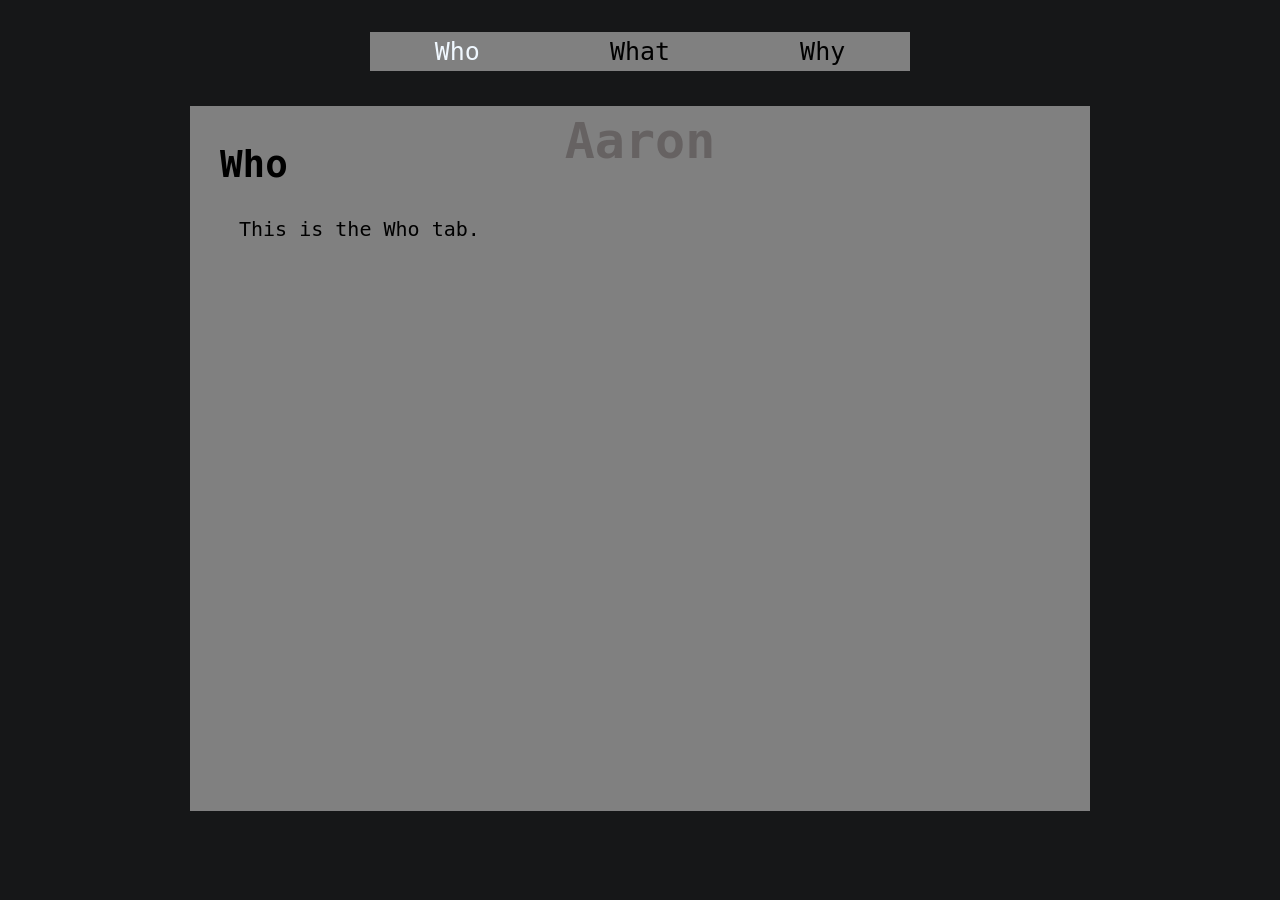
==== index.html @ 11cd5813 "website overhual" ====
<!DOCTYPE html>
<html lang="en">
<head>
    <meta charset="UTF-8">
    <meta name="viewport" content="width=device-width, initial-scale=1.0">
    <title>Aaron Yang</title>
    <link rel="stylesheet" href="styles.css"> 
</head>
<body>
    <h1 data-value="Aaron Yang">Aaron</h1>

    <div class="tab">
        <button class="tablinks nav-button" onclick="openSection(event, 'who-section')">Who</button>
        <button class="tablinks nav-button" onclick="openSection(event, 'what-section')">What</button>
        <button class="tablinks nav-button" onclick="openSection(event, 'why-section')">Why</button>
    </div>

    <div id="who-section" class="tabcontent">
        <h2>Who</h2>
        <p>This is the Who tab.</p>
    </div>

    <div id="what-section" class="tabcontent">
        <h2>What</h2>
        <p>This is the What tab.</p>
    </div>
      
    <div id="why-section" class="tabcontent">
        <h2>Why</h2>
        <p>This is the Why tab.</p>
    </div>

    <script src="script.js"></script>
</body>
</html>
---- styles.css ----
html,body {
    width: 100%;
    height: 80%;
    margin: 0;
    padding: 0;
    box-sizing: border-box;
    background-color: rgb(22, 23, 24);
    color: #666262;
}

h1 {
    cursor: default;
    margin-top: 5rem;
    position: absolute;
    left: 50%;
    transform: translateX(-50%);
    text-align: center;
    font-family: 'Roboto Mono', monospace;
    font-size: 50px;
    overflow: hidden;
    white-space: nowrap;
    animation: typing 1.6s ease-out forwards;
    padding-left: 0px;
}

h2{
    cursor: default;
    text-align: left;
    padding-left: 30px;
}
  
.tab {
    display: flex;
    justify-content: center;
    margin-top: 2rem;
}

.embed-container {
    padding-left: 50px;
}

#top2{
    cursor: pointer;
    text-align: center;
}

#top{
    font-family: 'Roboto Mono', monospace;
    text-align: center;
    cursor: default;
}

.tab button {
    background-color:grey;
    border: darkgrey;
    outline: rgb(0, 0, 0);
    cursor: pointer;
    padding: 5px 65px;
    transition: 0.3s;
    font-size: 25px;
    font-weight: 900px;
    font-family: 'Roboto Mono', monospace;
    color: #000000;
    outline-width: 5px;
}

/* Change background color of buttons on hover */
.tab button:hover {
    background-color: #202931;
}

/* Create an active/current tablink class */
.tab button.active {
    background-color: grey;
    color: aliceblue;
}

/* Style the tab content */
.tabcontent {
    display: none;
}

#who-section{
    font-family: 'Roboto Mono', monospace;    z-index: 0;
    padding-top: 5px;
    width: 900px;
    height: 700px;
    margin: 0 auto; /* center the section horizontally */
    overflow: auto;
    background-color:grey;
    margin-top: 35px;
    color:#000000;
    font-size: 25px;
}

#what-section{
    font-family: 'Roboto Mono', monospace;    z-index: 0;
    padding-top: 5px;
    width: 900px;
    height: 700px;
    margin: 0 auto; /* center the section horizontally */
    overflow: auto;
    background-color:grey;
    margin-top: 35px;
    color:#000000;
    font-size: 25px;
}

#why-section{
    font-family: 'Roboto Mono', monospace;    z-index: 0;
    padding-top: 5px;
    width: 900px;
    height: 700px;
    margin: 0 auto; /* center the section horizontally */
    overflow: auto;
    background-color:grey;
    margin-top: 35px;
    color:#000000;
    font-size: 25px;
}

#who-section p{
    cursor: default;
    padding-left: 49px;
    font-size: 20px;
}

#why-section p{
    padding-right: 50px;
    padding-left: 50px;
}

#what-section p{
    padding-right: 50px;
    padding-left: 50px;
}
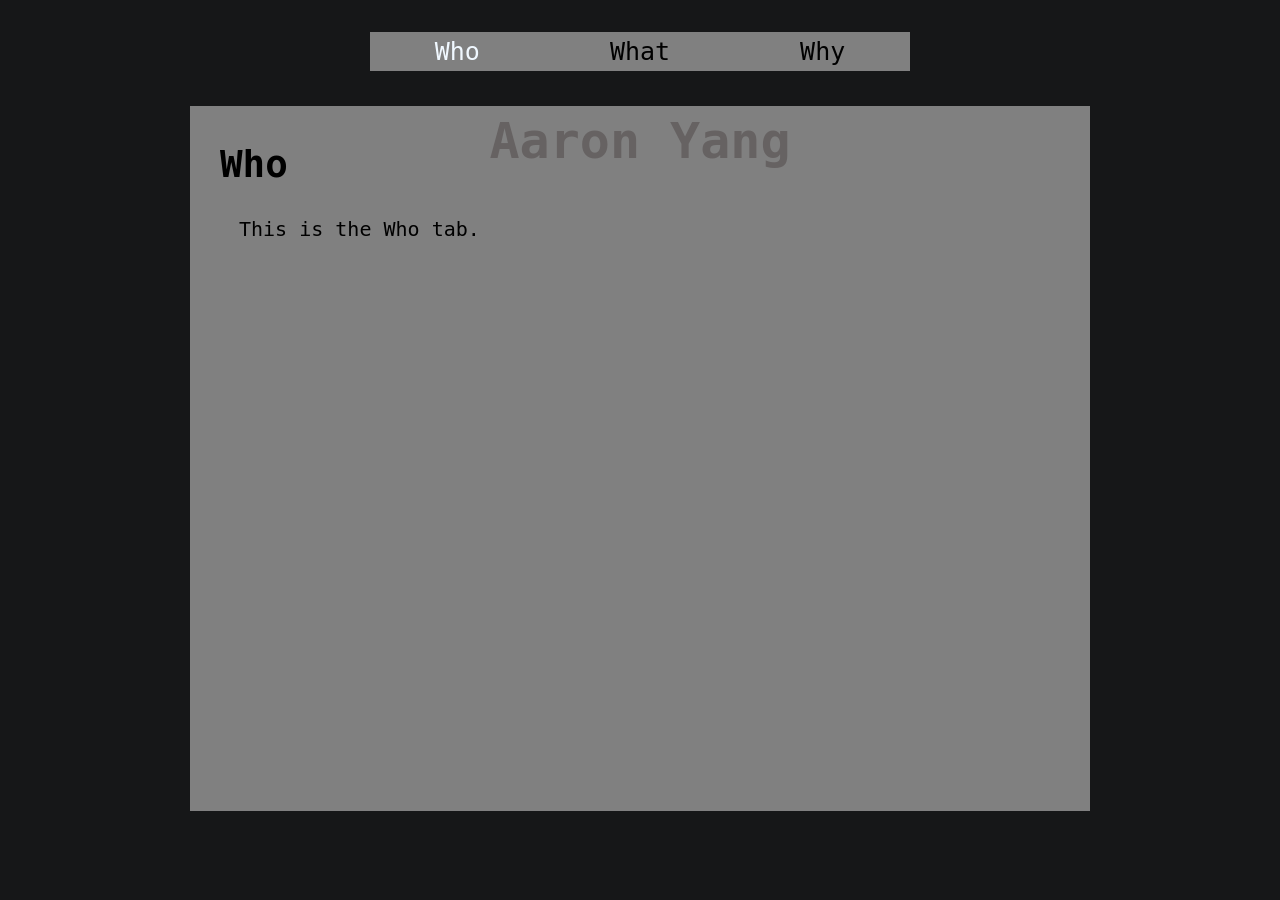
==== commit 23a6fbf0: "name title" ====
--- a/index.html
+++ b/index.html
@@ -7,7 +7,7 @@
     <link rel="stylesheet" href="styles.css"> 
 </head>
 <body>
-    <h1 data-value="Aaron Yang">Aaron</h1>
+    <h1 data-value="Aaron Yang">Aaron Yang</h1>
 
     <div class="tab">
         <button class="tablinks nav-button" onclick="openSection(event, 'who-section')">Who</button>
--- a/styles.css
+++ b/styles.css
@@ -128,9 +128,11 @@
 #why-section p{
     padding-right: 50px;
     padding-left: 50px;
+    font-size: 20px;
 }
 
 #what-section p{
     padding-right: 50px;
     padding-left: 50px;
+    font-size: 20px;
 }
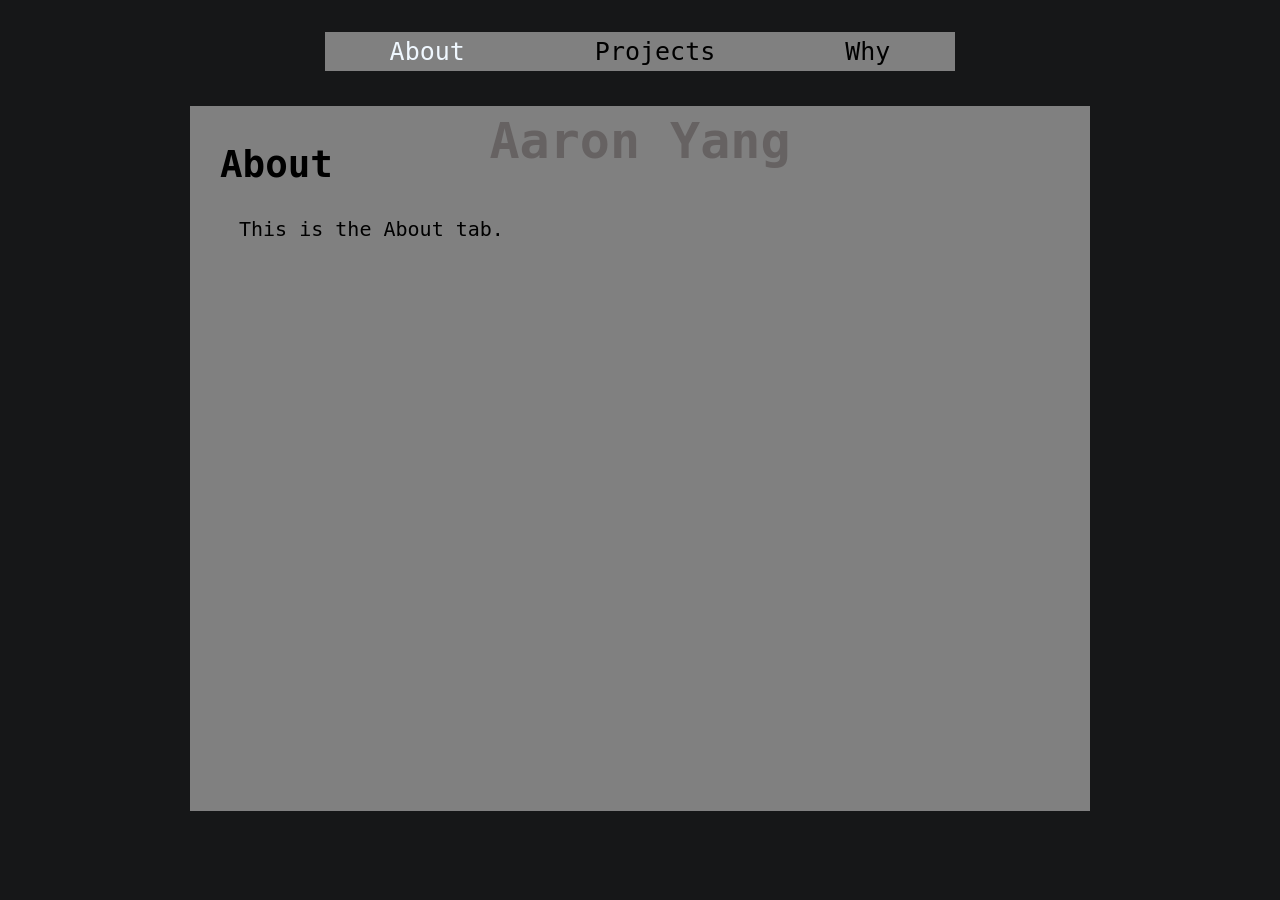
==== commit c52199c9: "Updated tab names" ====
--- a/index.html
+++ b/index.html
@@ -10,19 +10,19 @@
     <h1 data-value="Aaron Yang">Aaron Yang</h1>
 
     <div class="tab">
-        <button class="tablinks nav-button" onclick="openSection(event, 'who-section')">Who</button>
-        <button class="tablinks nav-button" onclick="openSection(event, 'what-section')">What</button>
+        <button class="tablinks nav-button" onclick="openSection(event, 'about-section')">About</button>
+        <button class="tablinks nav-button" onclick="openSection(event, 'projects-section')">Projects</button>
         <button class="tablinks nav-button" onclick="openSection(event, 'why-section')">Why</button>
     </div>
 
-    <div id="who-section" class="tabcontent">
-        <h2>Who</h2>
-        <p>This is the Who tab.</p>
+    <div id="about-section" class="tabcontent">
+        <h2>About</h2>
+        <p>This is the About tab.</p>
     </div>
 
-    <div id="what-section" class="tabcontent">
-        <h2>What</h2>
-        <p>This is the What tab.</p>
+    <div id="projects-section" class="tabcontent">
+        <h2>Projects</h2>
+        <p>This is the Projects tab.</p>
     </div>
       
     <div id="why-section" class="tabcontent">
--- a/styles.css
+++ b/styles.css
@@ -80,7 +80,7 @@
     display: none;
 }
 
-#who-section{
+#about-section{
     font-family: 'Roboto Mono', monospace;    z-index: 0;
     padding-top: 5px;
     width: 900px;
@@ -93,7 +93,7 @@
     font-size: 25px;
 }
 
-#what-section{
+#projects-section{
     font-family: 'Roboto Mono', monospace;    z-index: 0;
     padding-top: 5px;
     width: 900px;
@@ -119,9 +119,15 @@
     font-size: 25px;
 }
 
-#who-section p{
+#about-section p{
     cursor: default;
     padding-left: 49px;
+    font-size: 20px;
+}
+
+#projects-section p{
+    padding-right: 50px;
+    padding-left: 50px;
     font-size: 20px;
 }
 
@@ -130,9 +136,3 @@
     padding-left: 50px;
     font-size: 20px;
 }
-
-#what-section p{
-    padding-right: 50px;
-    padding-left: 50px;
-    font-size: 20px;
-}
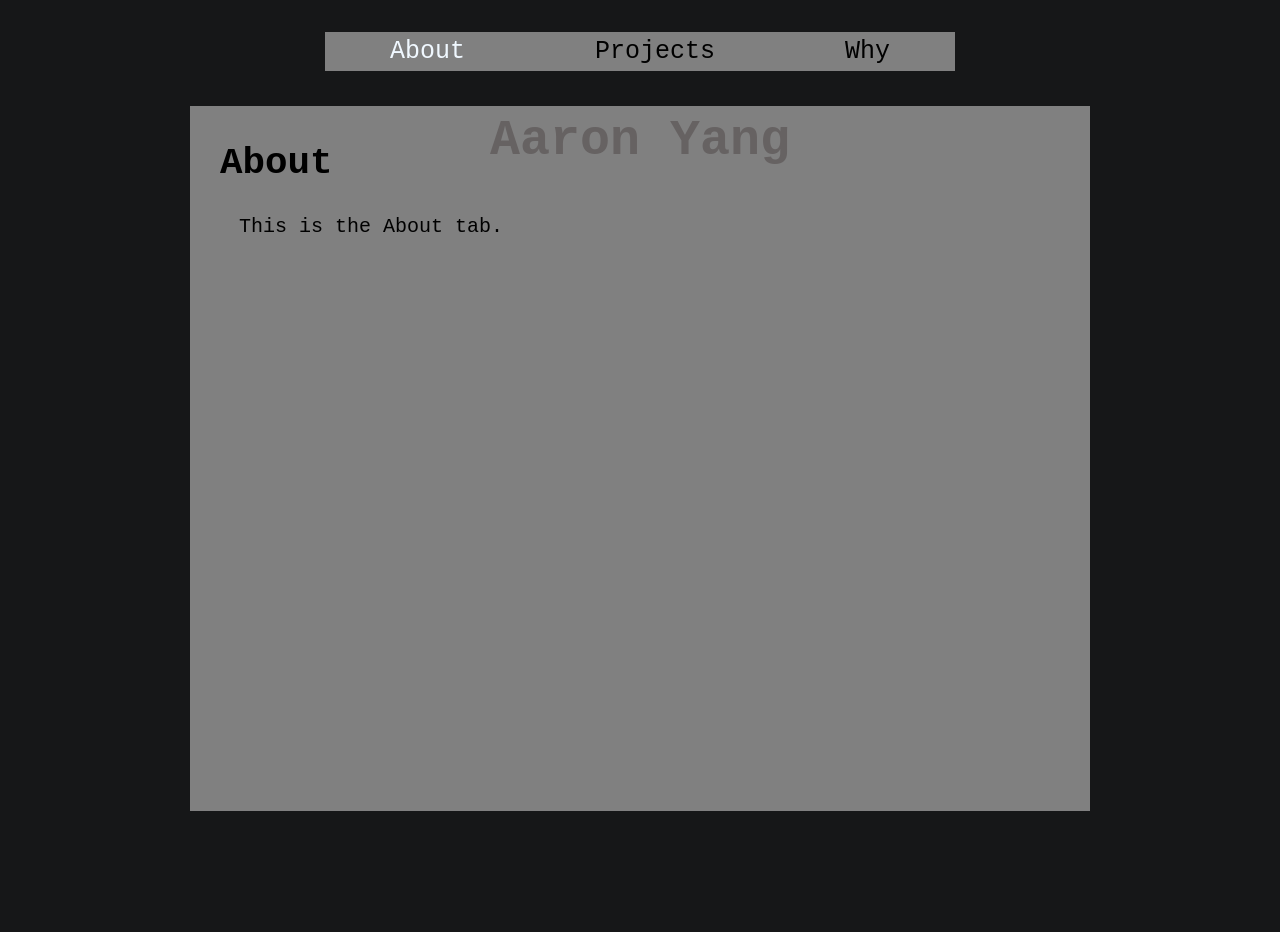
==== commit 0993e267: "sizing" ====
--- a/index.html
+++ b/index.html
@@ -14,7 +14,7 @@
         <button class="tablinks nav-button" onclick="openSection(event, 'projects-section')">Projects</button>
         <button class="tablinks nav-button" onclick="openSection(event, 'why-section')">Why</button>
     </div>
-
+    
     <div id="about-section" class="tabcontent">
         <h2>About</h2>
         <p>This is the About tab.</p>
--- a/styles.css
+++ b/styles.css
@@ -1,6 +1,6 @@
 html,body {
     width: 100%;
-    height: 80%;
+    height: 100%;
     margin: 0;
     padding: 0;
     box-sizing: border-box;
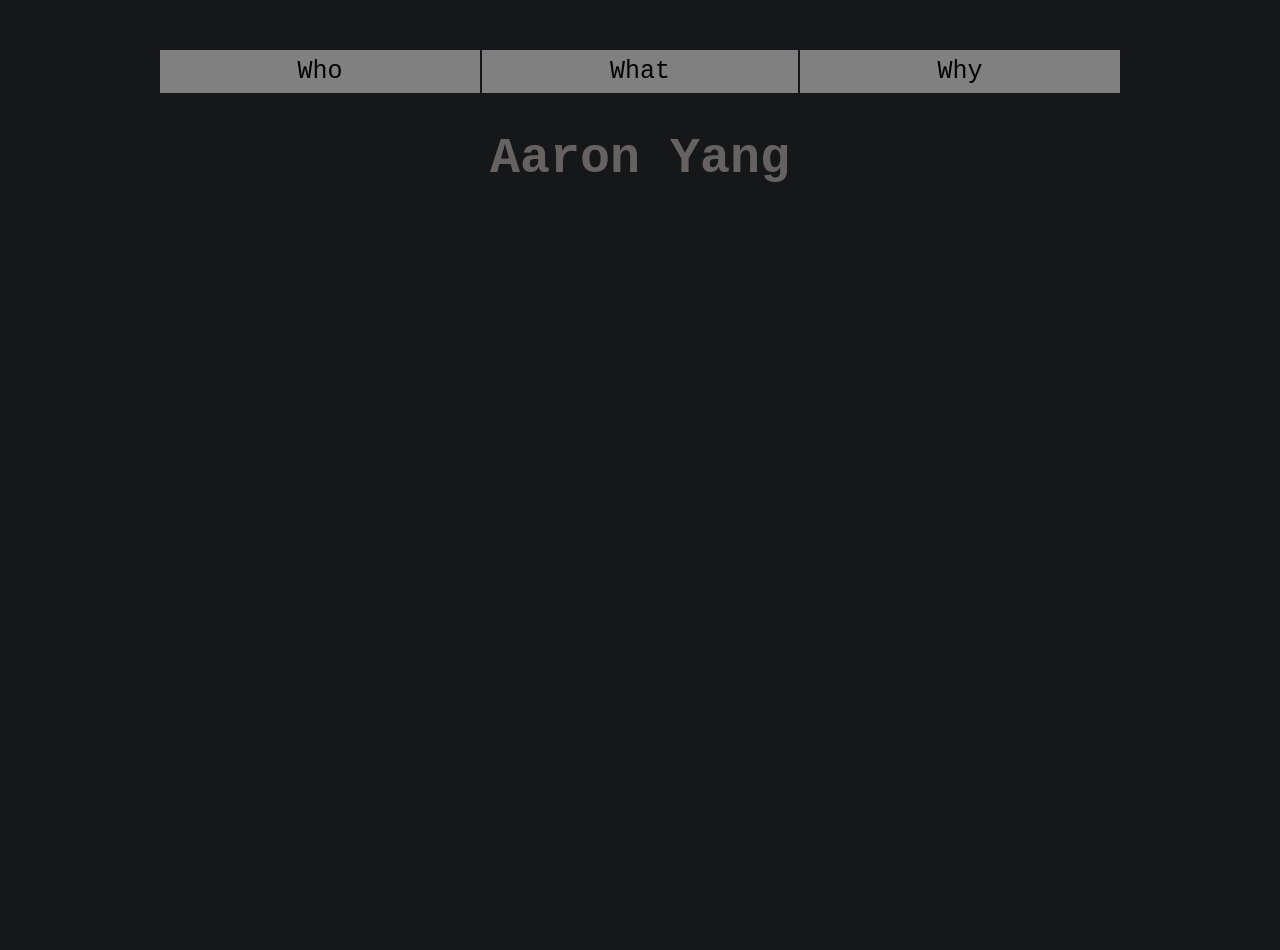
==== commit 32932ca9: "overhaul" ====
--- a/index.html
+++ b/index.html
@@ -10,25 +10,25 @@
     <h1 data-value="Aaron Yang">Aaron Yang</h1>
 
     <div class="tab">
-        <button class="tablinks nav-button" onclick="openSection(event, 'about-section')">About</button>
-        <button class="tablinks nav-button" onclick="openSection(event, 'projects-section')">Projects</button>
+        <button class="tablinks nav-button" onclick="openSection(event, 'who-section')">Who</button>
+        <button id="middle-button" class="tablinks nav-button" onclick="openSection(event, 'what-section')">What</button>
         <button class="tablinks nav-button" onclick="openSection(event, 'why-section')">Why</button>
     </div>
-    
-    <div id="about-section" class="tabcontent">
-        <h2>About</h2>
-        <p>This is the About tab.</p>
-    </div>
 
-    <div id="projects-section" class="tabcontent">
-        <h2>Projects</h2>
-        <p>This is the Projects tab.</p>
-    </div>
+    <section id="who-section" class="tabcontent">
+        <h2>Who</h2>
+        <p>This is the Who tab.</p>
+    </section>
+
+    <section id="what-section" class="tabcontent">
+        <h2>What</h2>
+        <p>This is the What tab.</p>
+    </section>
       
-    <div id="why-section" class="tabcontent">
+    <section id="why-section" class="tabcontent">
         <h2>Why</h2>
         <p>This is the Why tab.</p>
-    </div>
+    </section>
 
     <script src="script.js"></script>
 </body>
--- a/styles.css
+++ b/styles.css
@@ -22,117 +22,61 @@
     animation: typing 1.6s ease-out forwards;
     padding-left: 0px;
 }
+  
+.tab {
+    display: flex;
+    justify-content: center;
+    margin-top: 50px;
+}
+
+
+.tab button {
+    background-color:grey;
+    border: none;
+    cursor: pointer;
+    padding: 7px 65px;
+    transition: 0.3s;
+    font-size: 25px;
+    font-family: 'Roboto Mono', monospace;
+    color: #000000;
+    outline-width: 5px;
+    width: 25%;
+}
+
+.tab #middle-button{
+    border-left: 2px solid rgb(22, 23, 24);
+    border-right: 2px solid rgb(22, 23, 24);
+}
+
+.tab button:hover {
+    background-color: #202931;
+}
+
+.tab button.active {
+    background-color: grey;
+    color: aliceblue;
+}
+
+section{
+    font-family: 'Roboto Mono', monospace;
+    padding-top: 5px;
+    width: 75%;
+    height: 75%;
+    margin: 0 auto;
+    background-color:grey;
+    margin-top: 30px;
+    color:#000000;
+    font-size: 25px;
+}
 
 h2{
     cursor: default;
     text-align: left;
     padding-left: 30px;
 }
-  
-.tab {
-    display: flex;
-    justify-content: center;
-    margin-top: 2rem;
-}
 
-.embed-container {
-    padding-left: 50px;
-}
-
-#top2{
-    cursor: pointer;
-    text-align: center;
-}
-
-#top{
-    font-family: 'Roboto Mono', monospace;
-    text-align: center;
-    cursor: default;
-}
-
-.tab button {
-    background-color:grey;
-    border: darkgrey;
-    outline: rgb(0, 0, 0);
-    cursor: pointer;
-    padding: 5px 65px;
-    transition: 0.3s;
-    font-size: 25px;
-    font-weight: 900px;
-    font-family: 'Roboto Mono', monospace;
-    color: #000000;
-    outline-width: 5px;
-}
-
-/* Change background color of buttons on hover */
-.tab button:hover {
-    background-color: #202931;
-}
-
-/* Create an active/current tablink class */
-.tab button.active {
-    background-color: grey;
-    color: aliceblue;
-}
-
-/* Style the tab content */
-.tabcontent {
-    display: none;
-}
-
-#about-section{
-    font-family: 'Roboto Mono', monospace;    z-index: 0;
-    padding-top: 5px;
-    width: 900px;
-    height: 700px;
-    margin: 0 auto; /* center the section horizontally */
-    overflow: auto;
-    background-color:grey;
-    margin-top: 35px;
-    color:#000000;
-    font-size: 25px;
-}
-
-#projects-section{
-    font-family: 'Roboto Mono', monospace;    z-index: 0;
-    padding-top: 5px;
-    width: 900px;
-    height: 700px;
-    margin: 0 auto; /* center the section horizontally */
-    overflow: auto;
-    background-color:grey;
-    margin-top: 35px;
-    color:#000000;
-    font-size: 25px;
-}
-
-#why-section{
-    font-family: 'Roboto Mono', monospace;    z-index: 0;
-    padding-top: 5px;
-    width: 900px;
-    height: 700px;
-    margin: 0 auto; /* center the section horizontally */
-    overflow: auto;
-    background-color:grey;
-    margin-top: 35px;
-    color:#000000;
-    font-size: 25px;
-}
-
-#about-section p{
-    cursor: default;
-    padding-left: 49px;
-    font-size: 20px;
-}
-
-#projects-section p{
+section p{
     padding-right: 50px;
     padding-left: 50px;
     font-size: 20px;
-}
-
-#why-section p{
-    padding-right: 50px;
-    padding-left: 50px;
-    font-size: 20px;
-}
+}
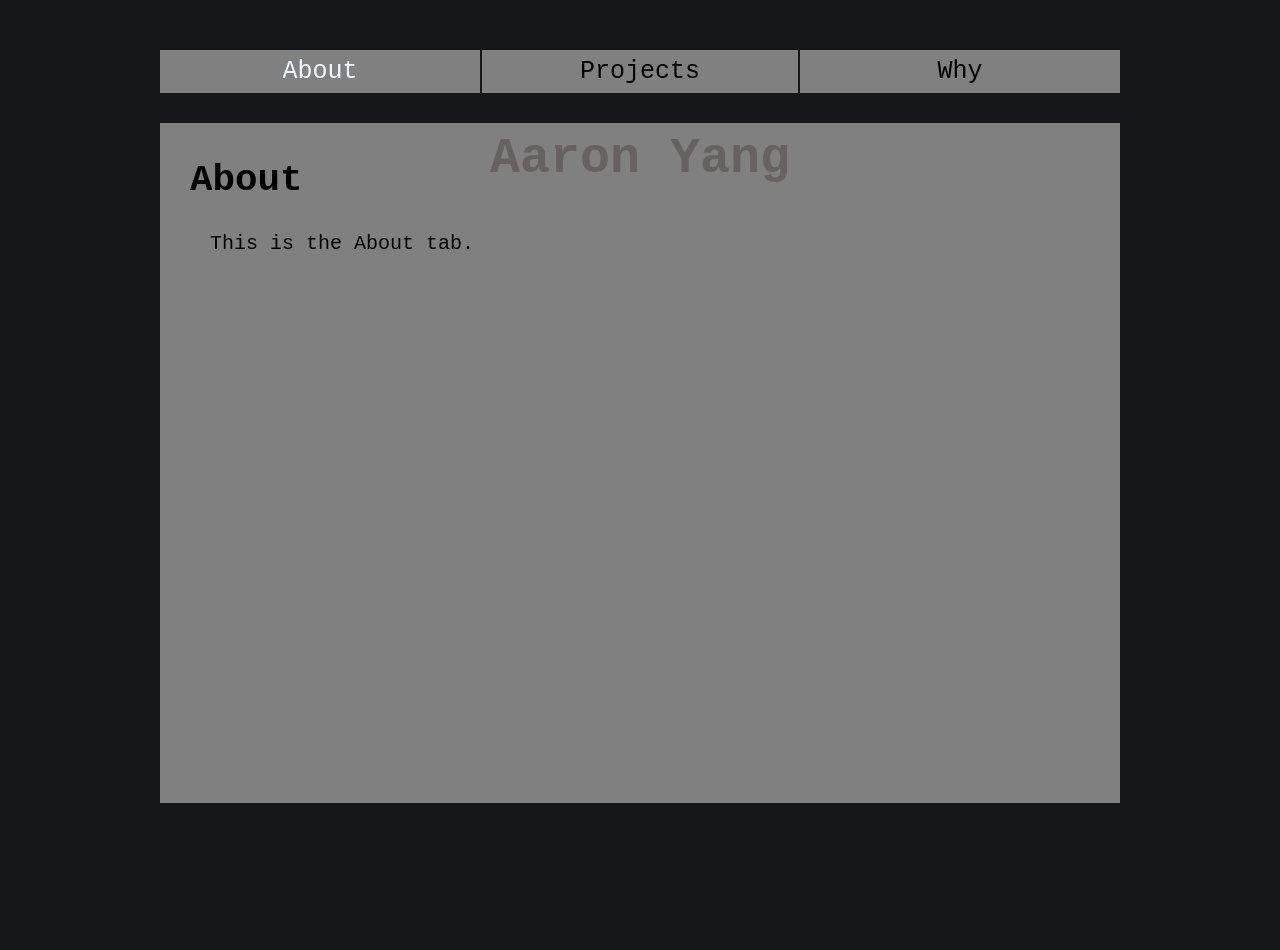
==== commit 298ad988: "Merge branch 'main' of https://github.com/aaron-yang799/aaron-yang799.github.io" ====
--- a/index.html
+++ b/index.html
@@ -10,19 +10,19 @@
     <h1 data-value="Aaron Yang">Aaron Yang</h1>
 
     <div class="tab">
-        <button class="tablinks nav-button" onclick="openSection(event, 'who-section')">Who</button>
-        <button id="middle-button" class="tablinks nav-button" onclick="openSection(event, 'what-section')">What</button>
+        <button class="tablinks nav-button" onclick="openSection(event, 'about-section')">About</button>
+        <button id="middle-button" class="tablinks nav-button" onclick="openSection(event, 'projects-section')">Projects</button>
         <button class="tablinks nav-button" onclick="openSection(event, 'why-section')">Why</button>
     </div>
 
-    <section id="who-section" class="tabcontent">
-        <h2>Who</h2>
-        <p>This is the Who tab.</p>
+    <section id="about-section" class="tabcontent">
+        <h2>About</h2>
+        <p>This is the About tab.</p>
     </section>
 
-    <section id="what-section" class="tabcontent">
-        <h2>What</h2>
-        <p>This is the What tab.</p>
+    <section id="projects-section" class="tabcontent">
+        <h2>Projects</h2>
+        <p>This is the Projects tab.</p>
     </section>
       
     <section id="why-section" class="tabcontent">
--- a/styles.css
+++ b/styles.css
@@ -1,5 +1,6 @@
 html,body {
     width: 100%;
+    height: 100%;
     height: 100%;
     margin: 0;
     padding: 0;
@@ -79,4 +80,5 @@
     padding-right: 50px;
     padding-left: 50px;
     font-size: 20px;
-}+}
+
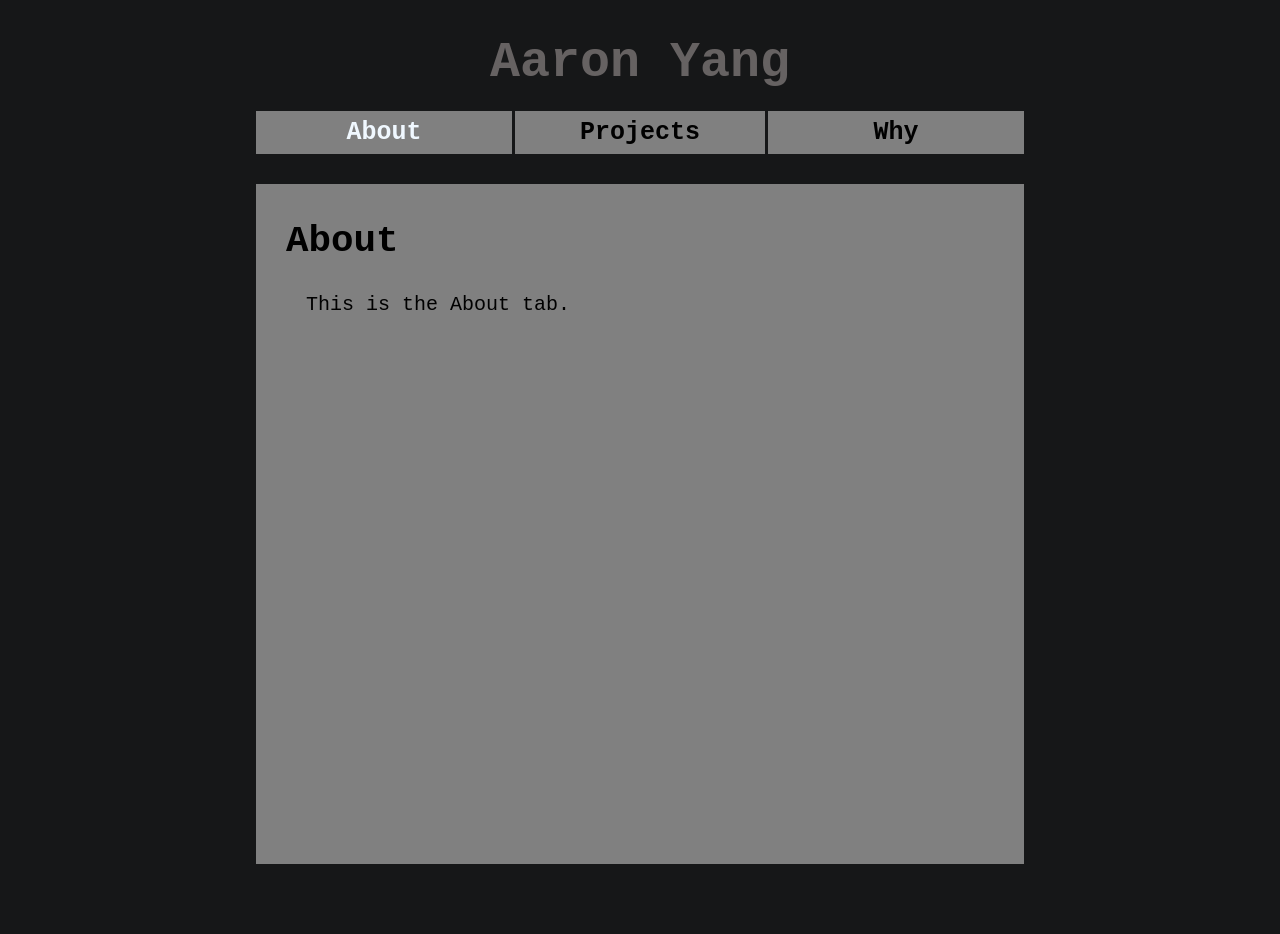
==== commit b96c0f29: "changes for mobile" ====
--- a/index.html
+++ b/index.html
@@ -10,9 +10,9 @@
     <h1 data-value="Aaron Yang">Aaron Yang</h1>
 
     <div class="tab">
-        <button class="tablinks nav-button" onclick="openSection(event, 'about-section')">About</button>
-        <button id="middle-button" class="tablinks nav-button" onclick="openSection(event, 'projects-section')">Projects</button>
-        <button class="tablinks nav-button" onclick="openSection(event, 'why-section')">Why</button>
+            <button class="tablinks nav-button" onclick="openSection(event, 'about-section')">About</button>
+            <button id="middle-button" class="tablinks nav-button" onclick="openSection(event, 'projects-section')">Projects</button>
+            <button class="tablinks nav-button" onclick="openSection(event, 'why-section')">Why</button>
     </div>
 
     <section id="about-section" class="tabcontent">
--- a/styles.css
+++ b/styles.css
@@ -11,27 +11,18 @@
 
 h1 {
     cursor: default;
-    margin-top: 5rem;
-    position: absolute;
-    left: 50%;
-    transform: translateX(-50%);
     text-align: center;
     font-family: 'Roboto Mono', monospace;
     font-size: 50px;
-    overflow: hidden;
-    white-space: nowrap;
-    animation: typing 1.6s ease-out forwards;
-    padding-left: 0px;
+    margin-bottom: 20px;
 }
   
 .tab {
     display: flex;
     justify-content: center;
-    margin-top: 50px;
 }
 
-
-.tab button {
+button {
     background-color:grey;
     border: none;
     cursor: pointer;
@@ -40,13 +31,14 @@
     font-size: 25px;
     font-family: 'Roboto Mono', monospace;
     color: #000000;
-    outline-width: 5px;
-    width: 25%;
+    width: 20%;
+    align-items: center;
+    font-weight: bold;
 }
 
 .tab #middle-button{
-    border-left: 2px solid rgb(22, 23, 24);
-    border-right: 2px solid rgb(22, 23, 24);
+    border-left: 3.5px solid rgb(22, 23, 24);
+    border-right: 3.5px solid rgb(22, 23, 24);
 }
 
 .tab button:hover {
@@ -61,7 +53,7 @@
 section{
     font-family: 'Roboto Mono', monospace;
     padding-top: 5px;
-    width: 75%;
+    max-width: 60%;
     height: 75%;
     margin: 0 auto;
     background-color:grey;
@@ -82,3 +74,55 @@
     font-size: 20px;
 }
 
+@media screen and (min-width: 1300px){
+
+    section{
+        width: 768px;
+        height: 75%;
+    }
+
+    button{
+        width: 256px;
+    }
+
+}
+
+@media screen and (max-width: 1200px){
+
+    section{
+        width: 60%;
+        height: 75%;
+        font-size: 20px;
+    }
+
+    button{
+        width: 20%;
+        font-size: 18px;
+    }
+
+    h2{
+        font-variant-numeric: 30px;
+    }
+
+} 
+
+@media screen and (max-width: 1050px){
+    
+    .tab button{
+        width: 60%;
+    }
+
+    .tab #middle-button{
+        border-left: none;
+        border-right: none;
+        border-bottom: 3px solid rgb(22, 23, 24);
+        border-top:3px solid rgb(22, 23, 24);
+    }
+
+    .tab{
+        display: block;
+        text-align: center;
+    }
+
+
+}
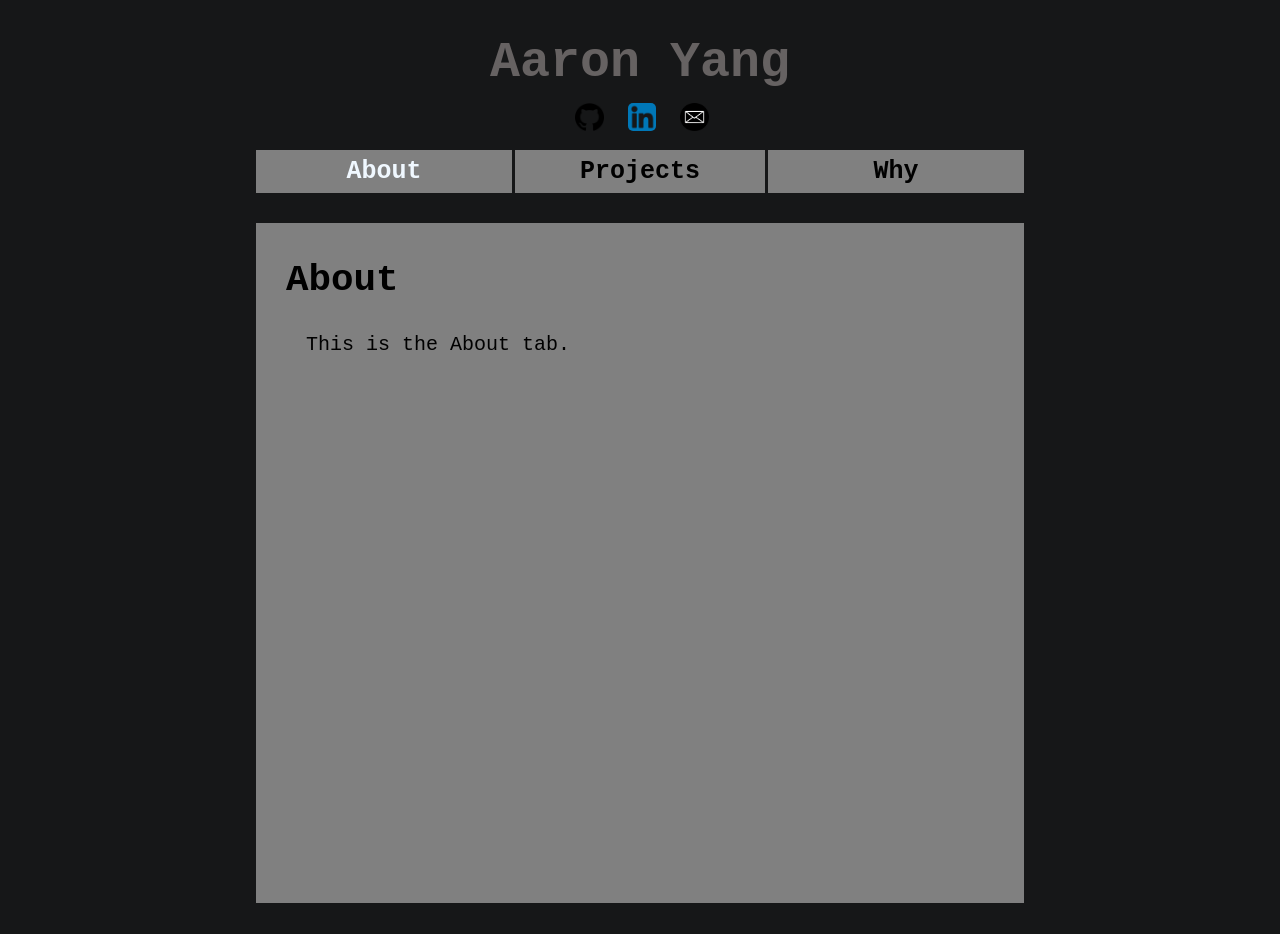
==== commit b120aa24: "added social links" ====
--- a/index.html
+++ b/index.html
@@ -8,6 +8,12 @@
 </head>
 <body>
     <h1 data-value="Aaron Yang">Aaron Yang</h1>
+
+    <ul class="links">
+        <li><a href="https://github.com/aaron-yang799"><img src="images/github_logo.png" alt="github_link"></a></li>
+        <li><a href="https://www.linkedin.com/in/aaron-yang-793742287/"><img src="images/linkedin_logo.png" alt="linkedin_link"></a></li>
+        <li><a href="mailto:arron.yang799@gmail.com" ><img src="images/email_icon.png" alt="email"></a></li>
+    </ul>
 
     <div class="tab">
             <button class="tablinks nav-button" onclick="openSection(event, 'about-section')">About</button>
--- a/styles.css
+++ b/styles.css
@@ -15,6 +15,30 @@
     font-family: 'Roboto Mono', monospace;
     font-size: 50px;
     margin-bottom: 20px;
+}
+
+.links{
+    text-align: center;
+    white-space: nowrap;
+    margin: 0px 0px;
+    padding: 0px;
+}
+
+.links li{
+    display: inline-block;
+    width: 2.25%;
+    margin: -10px 10px;
+    margin-bottom: 13px;
+}
+
+.links li img{
+    max-width: 100%;
+    padding: 2px;
+    border-radius: 7px;
+}
+
+.links li img:hover{
+    background-color: #20293f;
 }
   
 .tab {
